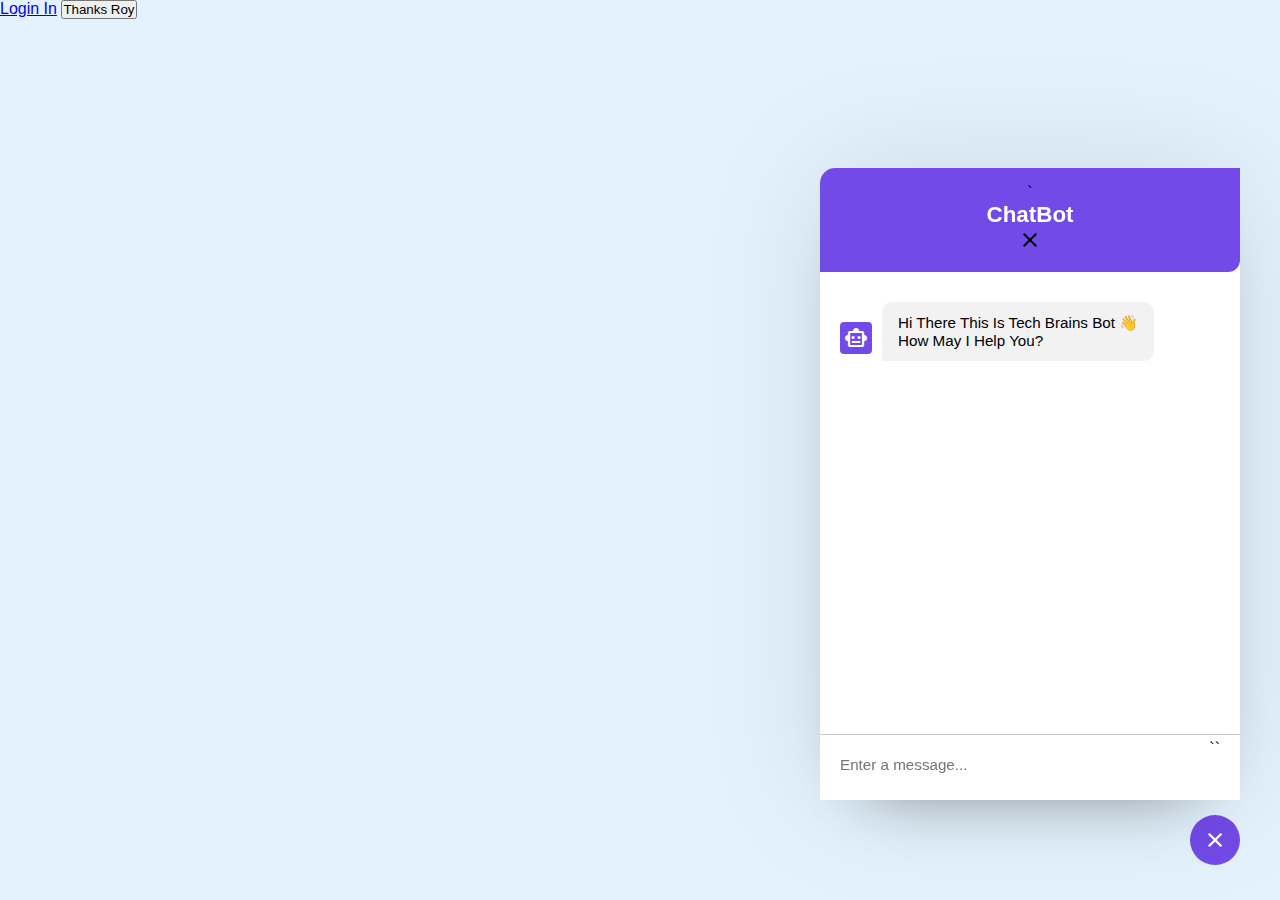
==== index.html @ 83e06f88 "o" ====
<!DOCTYPE html>
<html lang="en" dir="ltr">
<head>
    <meta charset="UTF-8">
    <meta name="viewport" content="width=device-width, initial-scale=1.0">
    <title>ChatBot</title>
    <link rel="stylesheet" href="style.css">
    <link rel="stylesheet" href="https://fonts.googleapis.com/css2?family=Material+Symbols+Outlined:opsz,wght,FILL,GRAD@48,400,0,0"/>
    <script src="script.js" defer></script>
</head>
<body class="show-chatbot">
    <button class="chatbot-toggler">
        <span class="material-symbols-outlined">mode_comment</span>
        <span class="material-symbols-outlined">close</span>
    </button>
    <a href="jex.html">Login In</a>
    <!-----Wednesday---->
    <!----Yooh----->
    <div class="chatbot">
        <header>
            `
            <!-----//Roy ako site kasi tu ===atakam after bag------>
            <h2>ChatBot</h2>
            <span class="material-symbols-outlined">close</span>
        </header>
        <ul class="chatbox">
            <li class="chat incoming">
                
                <span class="material-symbols-outlined">smart_toy</span>
                <p>Hi There This Is Tech Brains Bot 👋<br>How May I Help You?</p>
            </li>
            
        </ul>
        `       ``
        <!----Break Kiasi----->
        <!---Yes siiir-->
        <!----------Damu Ya Calivari------>
        <div class="chat-input">
            <textarea placeholder="Enter a message..." required></textarea>
            <span id="send-btn" class="material-symbols-outlined">send</span>
``
            
        </div>
    </div>
    <button>Thanks Roy</button>
    <script src="index.js"></script>
</body>

</html>
---- style.css ----
/* Import Google Fonts*/

@import url('https://fonts.ggoleapis.com/css2?family=Poppins:wght@400;500;600&display=swap');

* {
    margin: 0;
    padding: 0;
    box-sizing: border-box;
    font-family: "Poppins", sans-serif;
}

body {
    background: #E3F2FD;

}

.chatbot-toggler {
    position: fixed;
    right: 40px;
    bottom: 35px;
    height: 50px;
    width: 50px;
    border: none;
    display: flex;
    align-items: center;
    justify-content: center;
    outline: none;
    color: white;
    background: #724ae8;
    border-radius: 50%;
    cursor: pointer;


}
.chatbot-toggler span{
    position: absolute;
}
.show-chatbot .chatbot-toggler span:first-child,
.chatbot-toggler span:last-child{
    opacity: 0;
}
.show-chatbot .chatbot-toggler span:last-child {
    opacity: 1;
}
.chatbot {
    position: fixed;
    right: 40px;
    bottom: 100px;
    width: 420px;
    transform: scale(0.5);
    opacity: 0;
    pointer-events: none;
    background: white;
    border-radius: 15px;
    box-shadow: 0 0 128px 0 rgba(0, 0, 0, 0.1),0 32px 64px -48px rgba(0, 0, 0, 0.5);

}
.show-chatbot .chatbot {

    transform: scale(1);
    opacity: 1;
    pointer-events: auto;

}

.chatbot header {
    background: #724ae8;
    padding: 16px 0;
    text-align: center;
    border-radius: 15px 0 12px;
}

.chatbot header h2 {
    color: white;
    font-size: 1.4rem;
}

.chatbot .chatbox {

    height: 510px;
    overflow-y:  auto;
    padding: 30px 20px 70px;
}

.chatbox .chat {

    display: flex;
}
.chatbox .incoming span{
    height: 32px;
    width: 32px;
    color: white;
    align-self: flex-end;
    background: #724ae8;
    text-align: center;
    line-height: 32px;
    border-radius: 4px;
    margin: 0 10px 7px 0;

}
.chatbox .outgoing{
    justify-content: flex-end;
    margin: 20px 0;
}

.chatbox .chat p {
    color: white;
    max-width: 75%;
    padding: 12px 16px;
    font-size: 0.95rem;
    border-radius: 10px 10px 0 10px;
    background: #724ae8;


}

.chatbox .incoming p{
    color: black;
    background: #f2f2f2;
    border-radius: 10px 10px 10px 0;

}


.chatbot .chat-input {
    position: absolute;
    bottom: 0;
    width: 100%;
    display: flex;
    gap: 5px;
    background: white;
    padding: 5px 20px;
    border-top: 1px solid #ccc;
}
.chat-input textarea {
    height: 55px;
    width: 100%;
    border: none;
    outline: none;
    font-size: 0.95rem;
    resize: none;
    padding: 16px 15px 16px 0;
}

.chat-input span {
    color: #724ae8;
    height: 55px;
    line-height: 55px;
    font-size: 1.35rem;
    cursor: pointer;
    visibility: hidden;

}

.chat-input textarea:valid ~ span {

    visibility: visible;

}
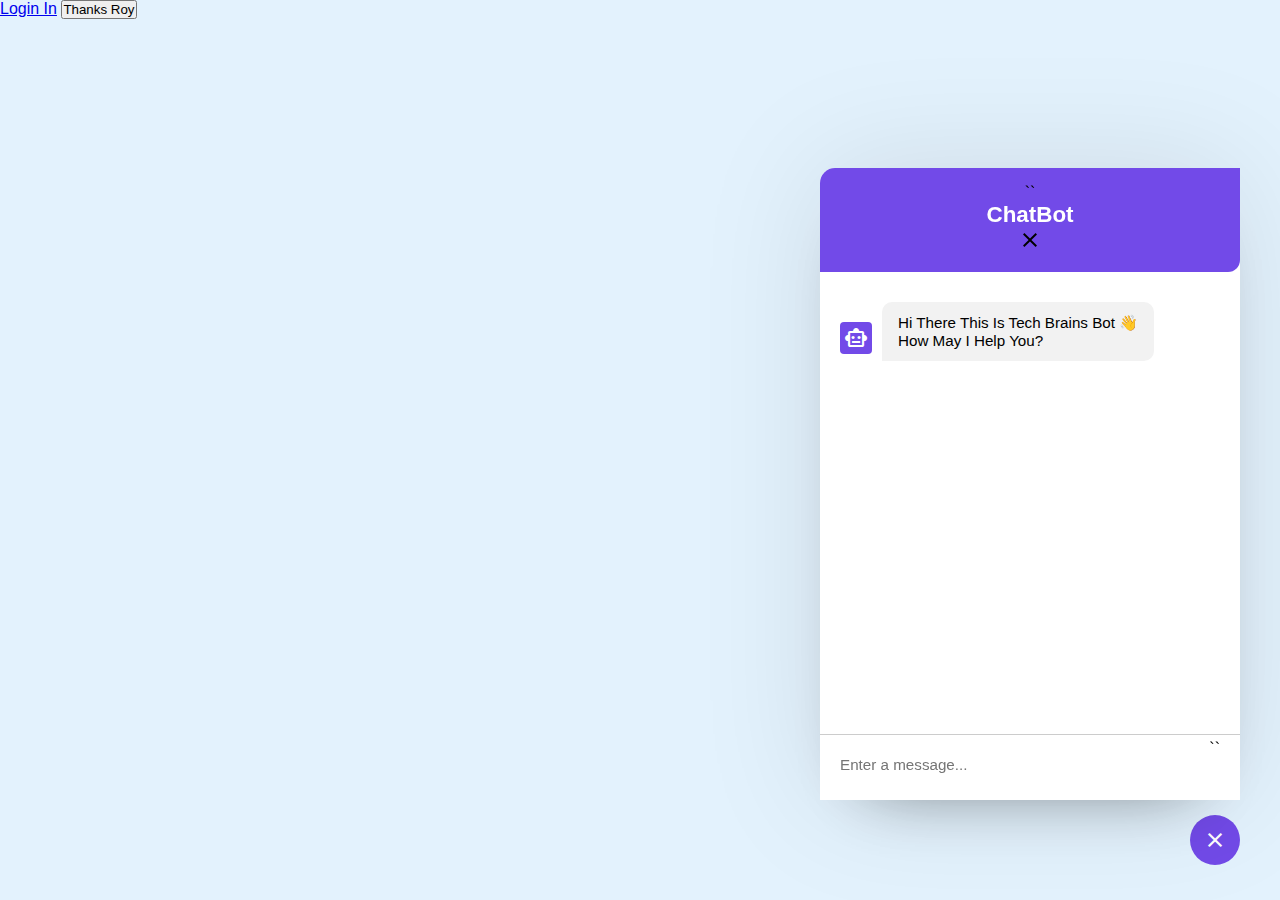
==== commit 193fff12: "`" ====
--- a/index.html
+++ b/index.html
@@ -18,7 +18,7 @@
     <!----Yooh----->
     <div class="chatbot">
         <header>
-            `
+            ``
             <!-----//Roy ako site kasi tu ===atakam after bag------>
             <h2>ChatBot</h2>
             <span class="material-symbols-outlined">close</span>
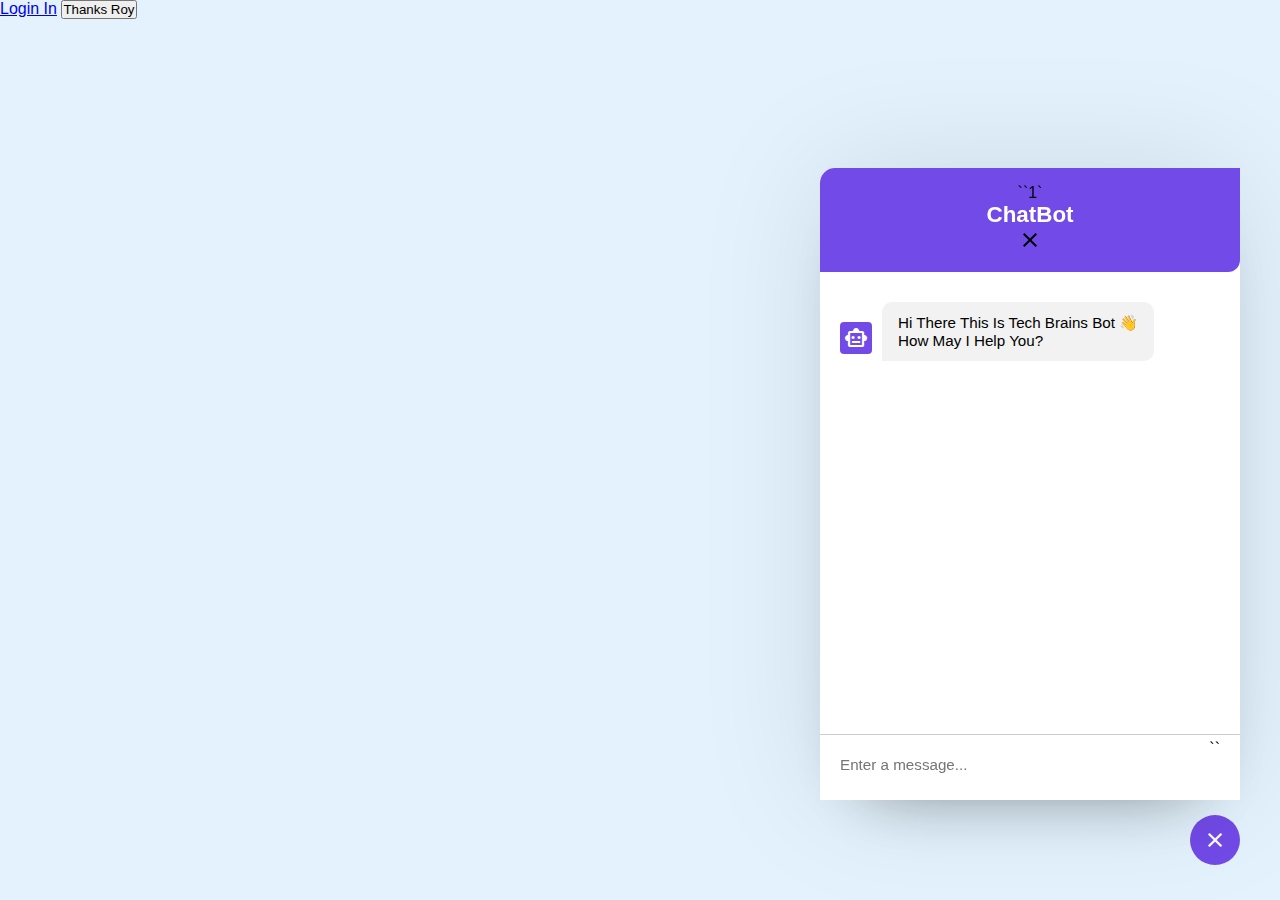
==== commit d1b4e806: "7" ====
--- a/index.html
+++ b/index.html
@@ -18,7 +18,7 @@
     <!----Yooh----->
     <div class="chatbot">
         <header>
-            ``
+            ``1`
             <!-----//Roy ako site kasi tu ===atakam after bag------>
             <h2>ChatBot</h2>
             <span class="material-symbols-outlined">close</span>
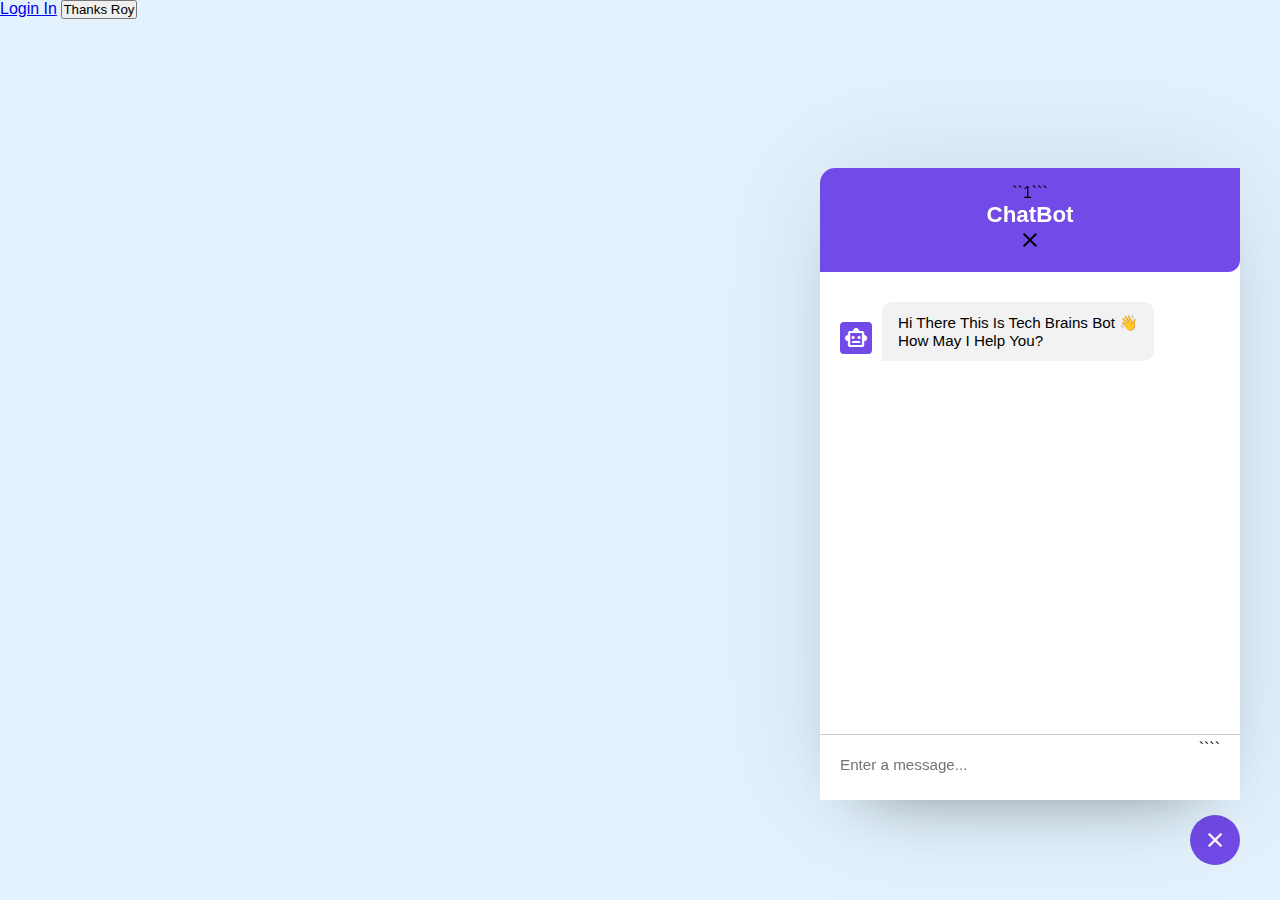
==== commit 5ebb72b6: "x" ====
--- a/index.html
+++ b/index.html
@@ -18,7 +18,7 @@
     <!----Yooh----->
     <div class="chatbot">
         <header>
-            ``1`
+            ``1```
             <!-----//Roy ako site kasi tu ===atakam after bag------>
             <h2>ChatBot</h2>
             <span class="material-symbols-outlined">close</span>
@@ -31,14 +31,14 @@
             </li>
             
         </ul>
-        `       ``
+        `          ``
         <!----Break Kiasi----->
         <!---Yes siiir-->
         <!----------Damu Ya Calivari------>
         <div class="chat-input">
             <textarea placeholder="Enter a message..." required></textarea>
             <span id="send-btn" class="material-symbols-outlined">send</span>
-``
+````
             
         </div>
     </div>
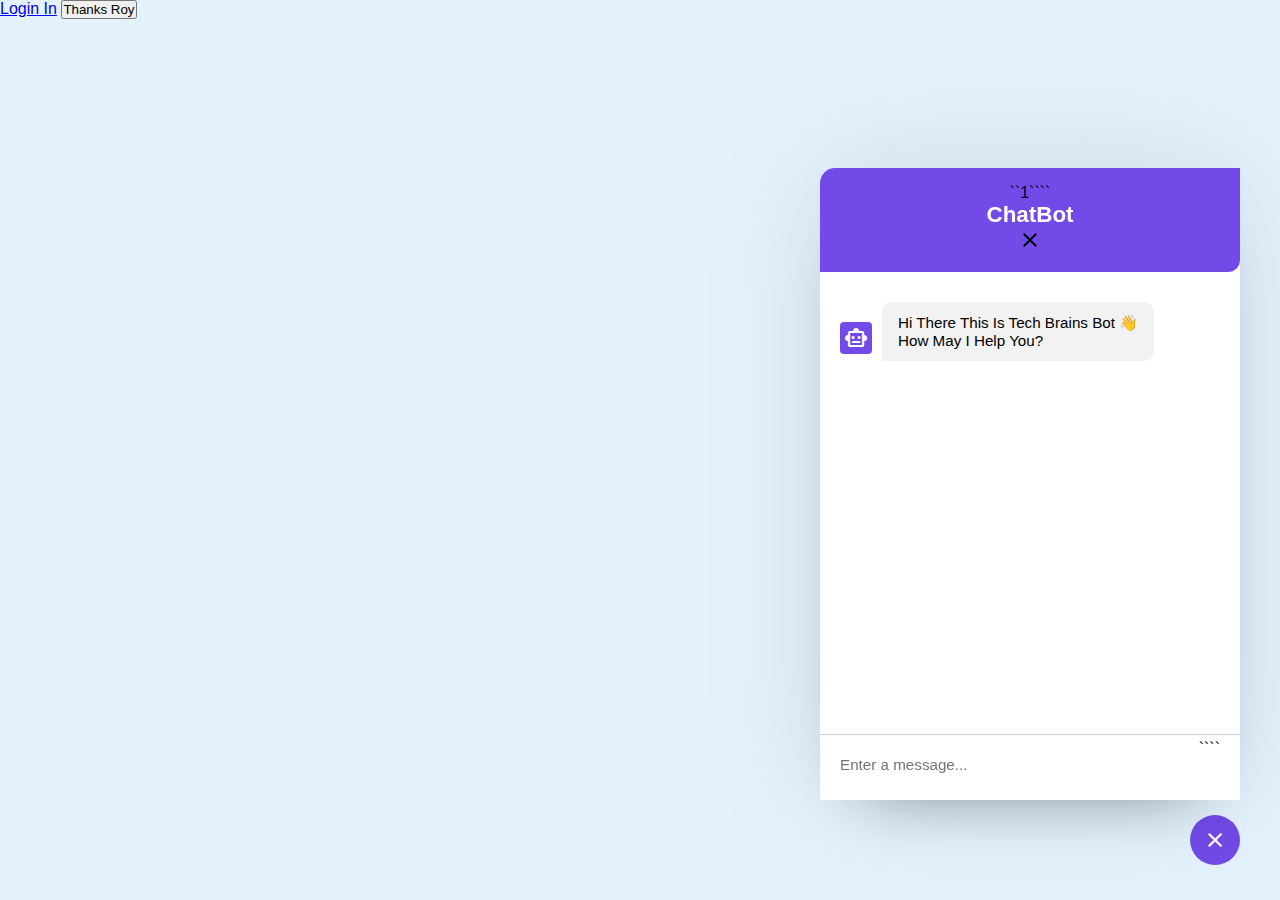
==== commit fac535ea: "`" ====
--- a/index.html
+++ b/index.html
@@ -18,7 +18,7 @@
     <!----Yooh----->
     <div class="chatbot">
         <header>
-            ``1```
+            ``1````
             <!-----//Roy ako site kasi tu ===atakam after bag------>
             <h2>ChatBot</h2>
             <span class="material-symbols-outlined">close</span>
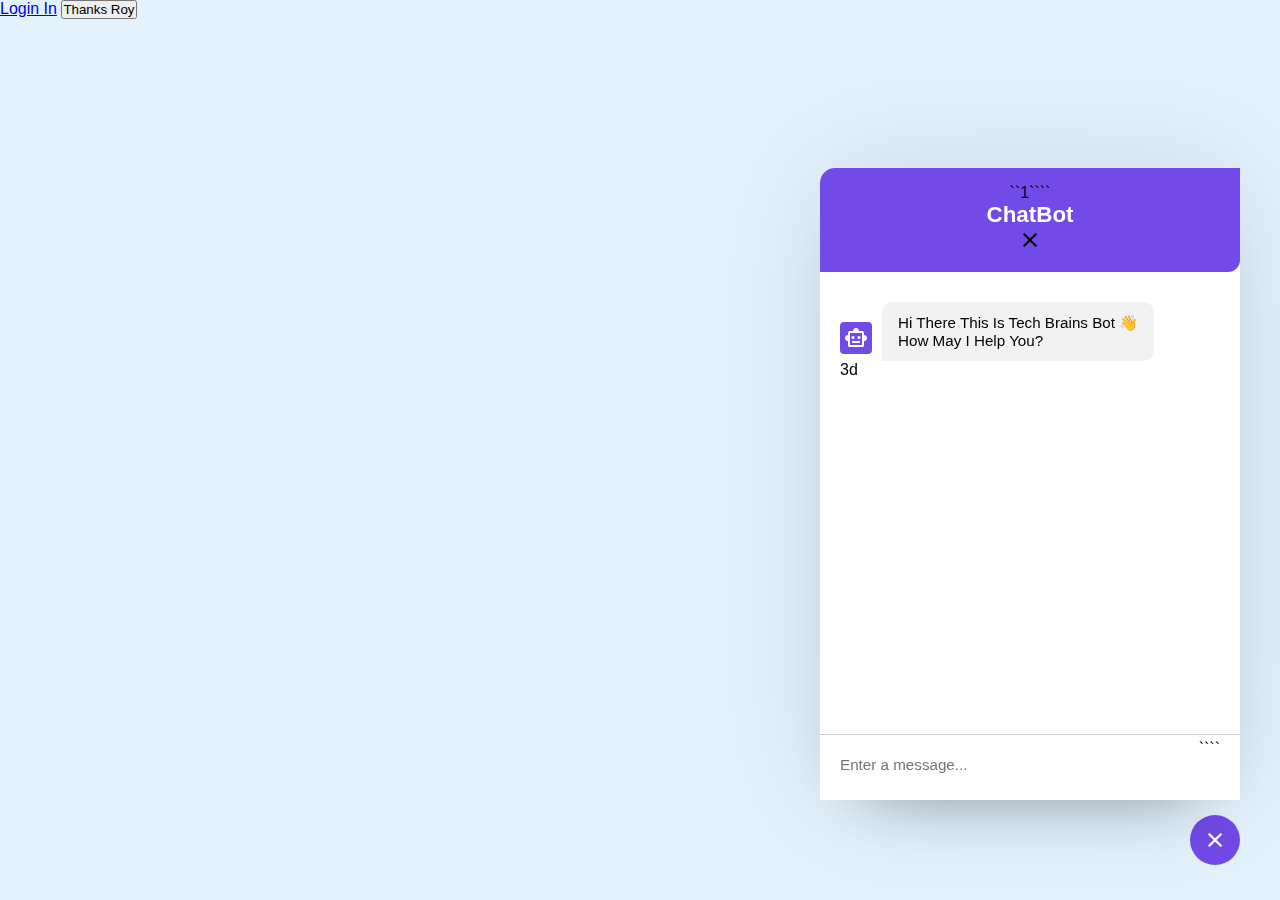
==== commit ab4936ab: "$" ====
--- a/index.html
+++ b/index.html
@@ -29,7 +29,7 @@
                 <span class="material-symbols-outlined">smart_toy</span>
                 <p>Hi There This Is Tech Brains Bot 👋<br>How May I Help You?</p>
             </li>
-            
+            3d
         </ul>
         `          ``
         <!----Break Kiasi----->
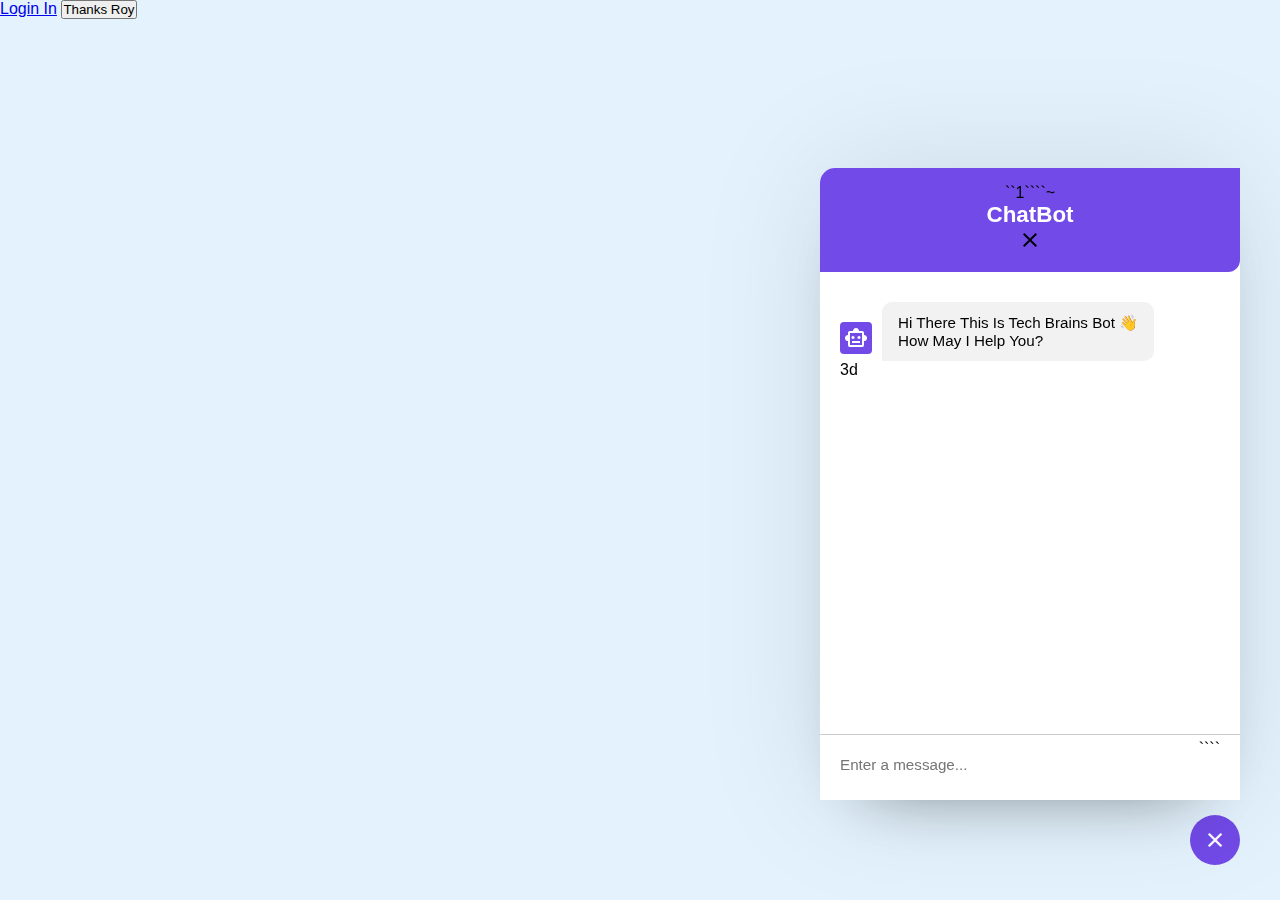
==== commit 9166ada2: "a" ====
--- a/index.html
+++ b/index.html
@@ -18,7 +18,7 @@
     <!----Yooh----->
     <div class="chatbot">
         <header>
-            ``1````
+            ``1````~
             <!-----//Roy ako site kasi tu ===atakam after bag------>
             <h2>ChatBot</h2>
             <span class="material-symbols-outlined">close</span>
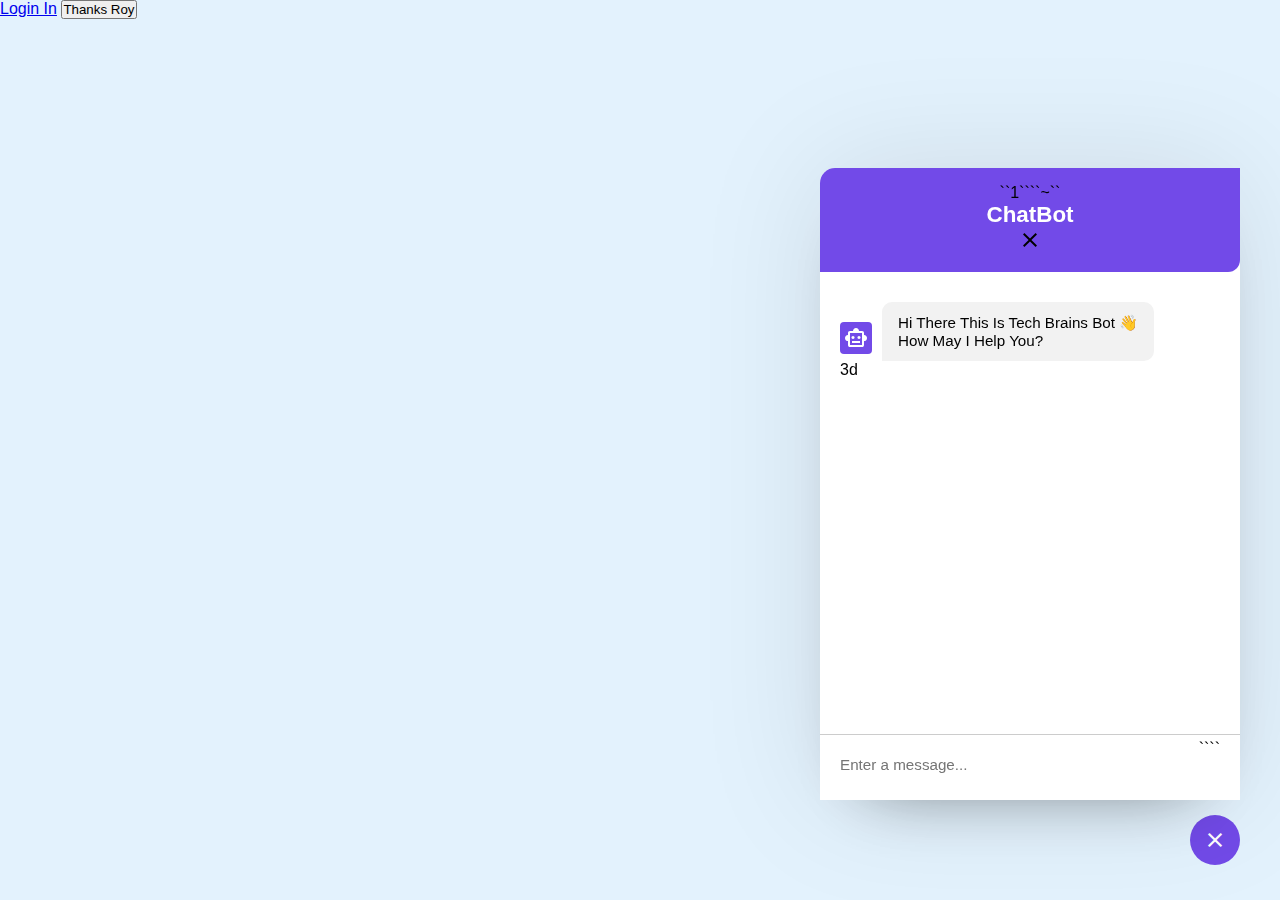
==== commit 032cd292: "`" ====
--- a/index.html
+++ b/index.html
@@ -18,7 +18,7 @@
     <!----Yooh----->
     <div class="chatbot">
         <header>
-            ``1````~
+            ``1````~``
             <!-----//Roy ako site kasi tu ===atakam after bag------>
             <h2>ChatBot</h2>
             <span class="material-symbols-outlined">close</span>
